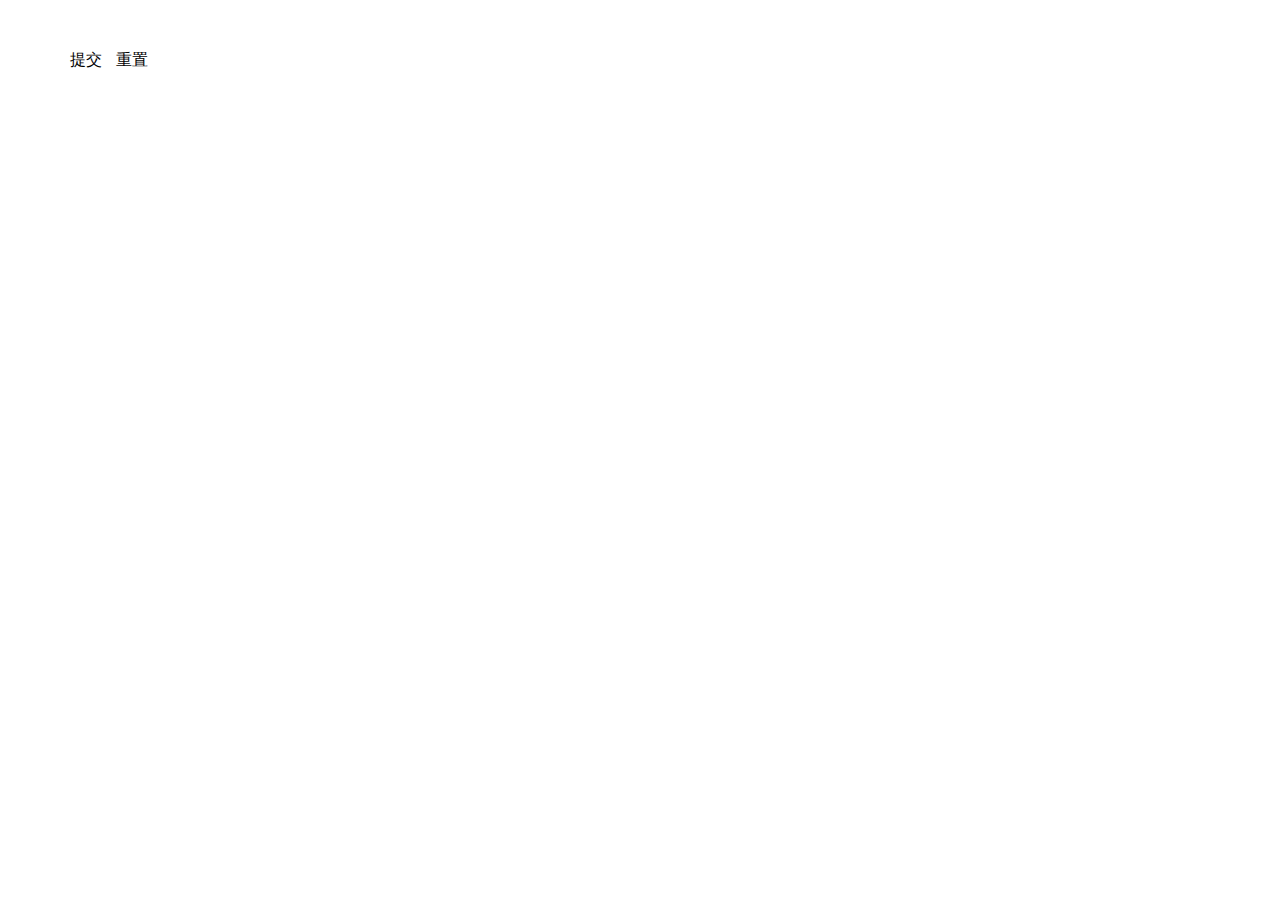
==== test4/index.html @ 6bca133b "完成表单验证" ====
<!DOCTYPE html>
<html lang="en">
<head>
    <meta charset="UTF-8">
    <title>表单验证</title>
    <!-- 引入样式 -->
    <link rel="stylesheet" href="https://cdn.jsdelivr.net/npm/ant-design-vue@1.7.2/dist/antd.min.css">
    <!-- 引入自定义样式 -->
    <link rel="stylesheet" href="css/index.css">
</head>
<body>
<div id="app">
    <a-form-model ref="ruleForm" :model="ruleForm" :rules="rules" v-bind="layout">
        <a-form-model-item has-feedback label="用户名" prop="userName">
            <a-input v-model="ruleForm.userName" type="text" autocomplete="off" required/>
        </a-form-model-item>
        <a-form-model-item has-feedback label="邮箱" prop="userEmail">
            <a-input v-model="ruleForm.userEmail" type="text" autocomplete="off" required/>
        </a-form-model-item>
        <a-form-model-item has-feedback label="个人资料">
            <a-input v-model="ruleForm.userDesc" type="text" autocomplete="off" />
        </a-form-model-item>
        <a-form-model-item :wrapper-col="{ span: 14, offset: 4 }">
            <a-button type="primary" @click="submitForm('ruleForm')">
                提交
            </a-button>
            <a-button style="margin-left: 10px" @click="resetForm('ruleForm')">
                重置
            </a-button>
        </a-form-model-item>
    </a-form-model>
</div>

<!--引入vue-->
<script src="https://cdn.jsdelivr.net/npm/vue/dist/vue.js"></script>
<!--引入ant design vue组件库-->
<script src="https://cdn.jsdelivr.net/npm/ant-design-vue@1.7.2/dist/antd.min.js"></script>
<!--引入js-->
<script src="js/index.js"></script>
</body>
</html>
---- test4/css/index.css ----
*{
    padding: 0;
    margin: 0;
}

#app{
    padding: 50px;
    width: 1140px;
    margin: 0 auto;
}
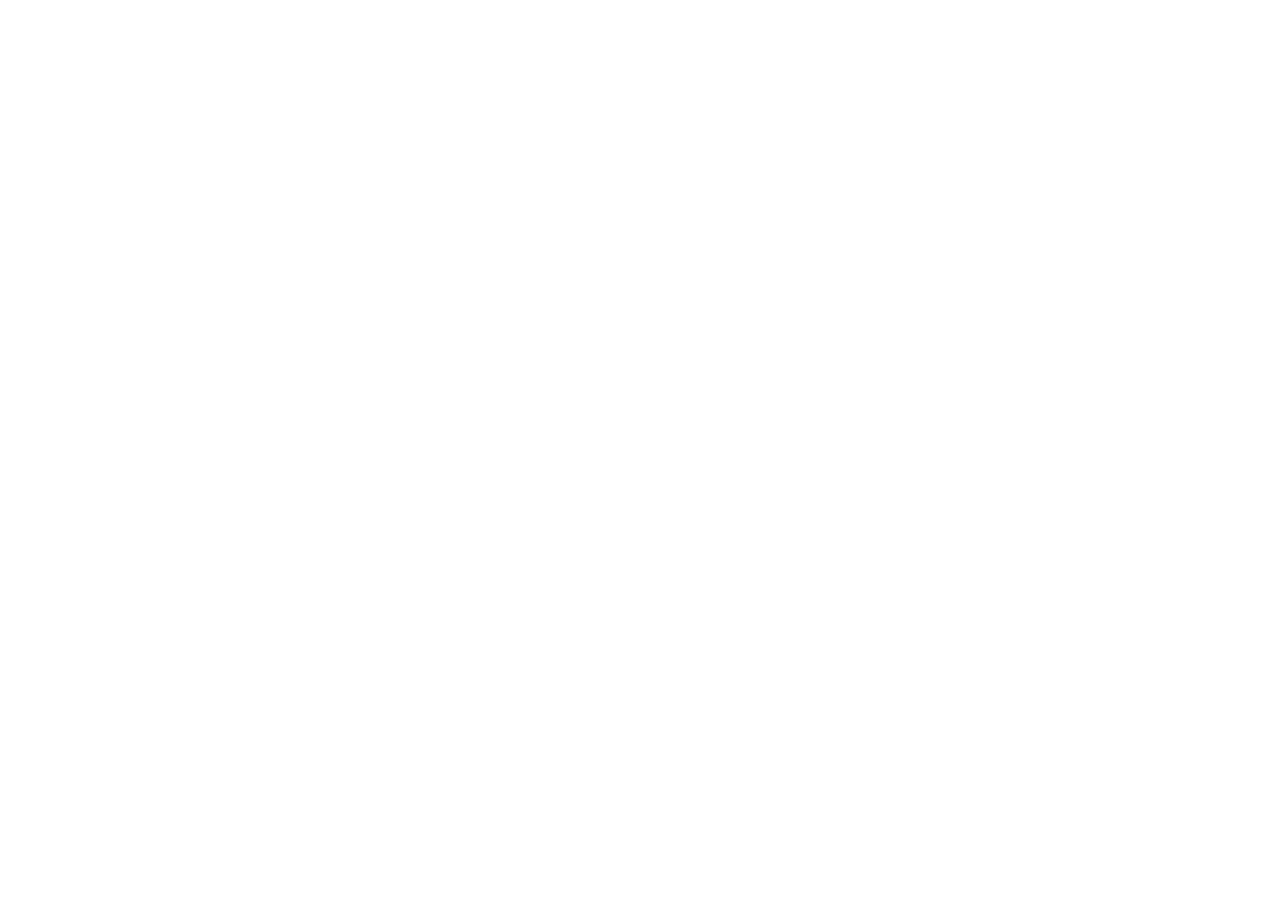
==== commit 17fbb1a8: "完成总体" ====
--- a/test4/index.html
+++ b/test4/index.html
@@ -9,7 +9,7 @@
     <link rel="stylesheet" href="css/index.css">
 </head>
 <body>
-<div id="app">
+<div id="app" v-cloak>
     <a-form-model ref="ruleForm" :model="ruleForm" :rules="rules" v-bind="layout">
         <a-form-model-item has-feedback label="用户名" prop="userName">
             <a-input v-model="ruleForm.userName" type="text" autocomplete="off" required/>
--- a/test4/css/index.css
+++ b/test4/css/index.css
@@ -8,4 +8,8 @@
     padding: 50px;
     width: 1140px;
     margin: 0 auto;
+}
+/***防止非cli构建vue项目闪屏***/
+[v-cloak] {
+    display: none;
 }